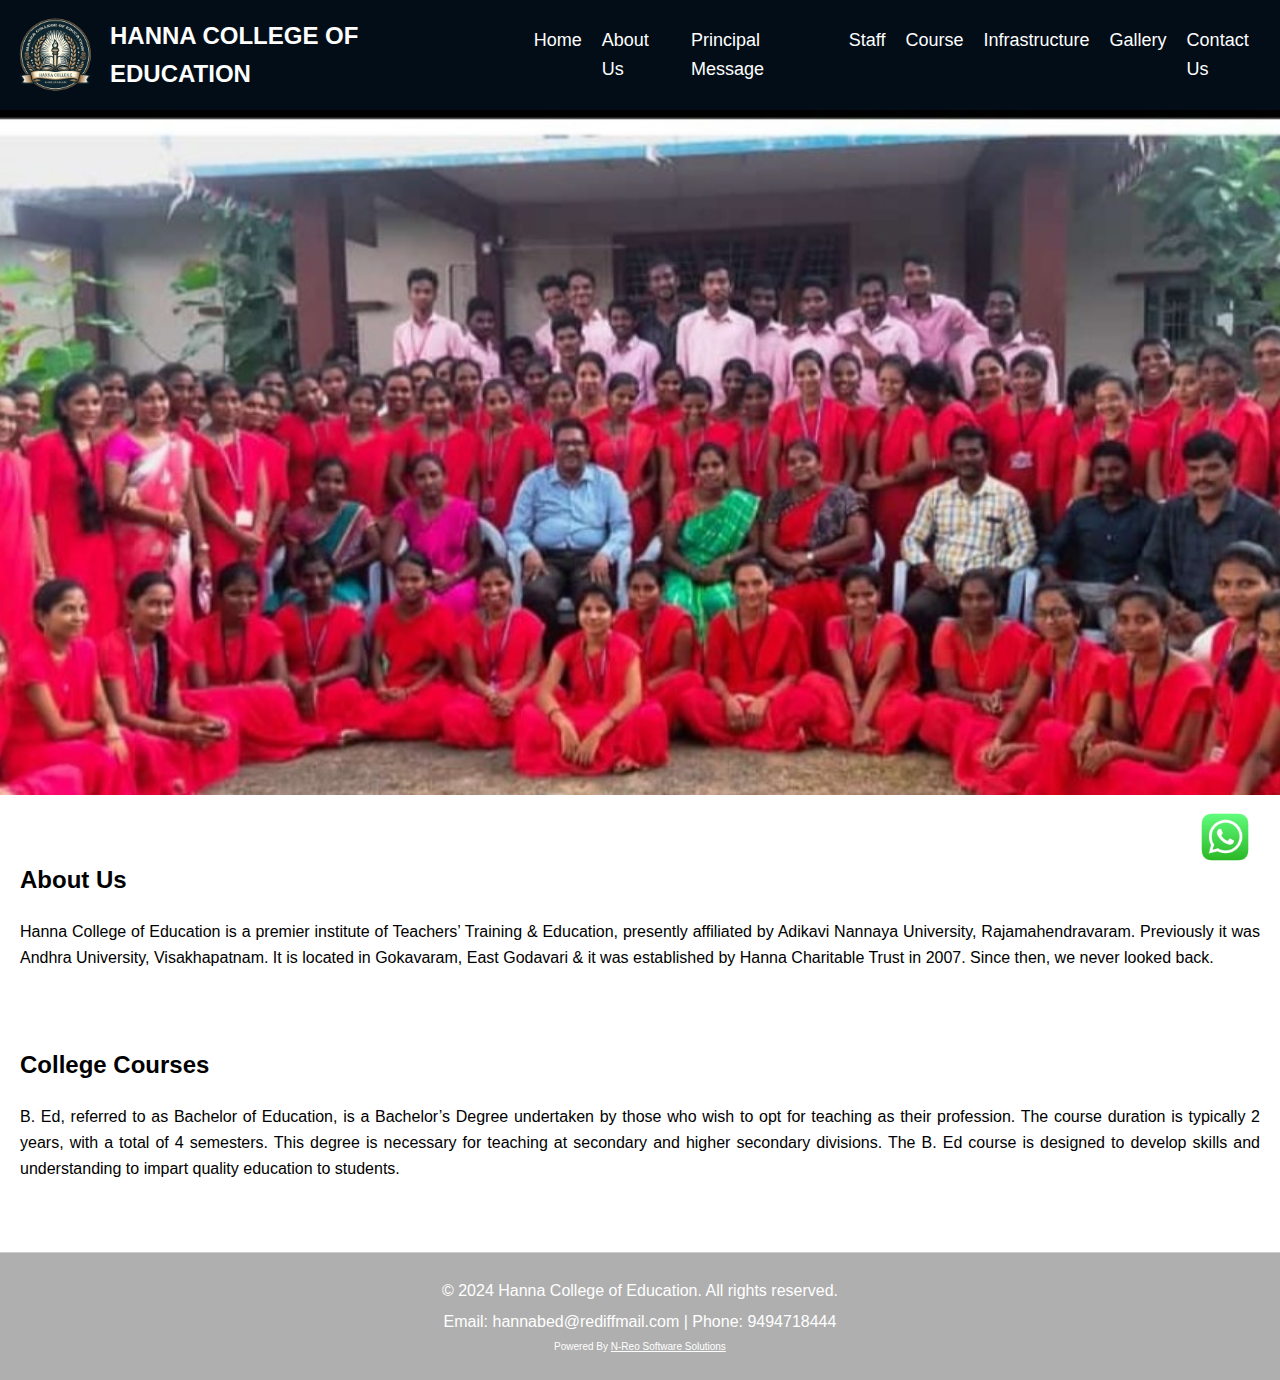
==== index.html @ 87bbb8c1 "hanna college of bed" ====
<!DOCTYPE html>
<html lang="en">
<head>
    <meta charset="UTF-8">
    <meta name="viewport" content="width=device-width, initial-scale=1.0">
    <title>Hanna College of Education</title>
    <link rel="stylesheet" href="styles.css">
</head>
<body>
    <header>
        <div class="container">
            <div class="logo" style="display: flex; align-items: center;">
                <img src="images/logo.png" alt="Suvarn kumar" style="height: 90px; margin-right: 10px;">
                <h3 style="margin: 0; font-size: 24px;">HANNA COLLEGE OF EDUCATION</h3>
            </div>
            
            <nav>
                <ul class="nav-links">
                    <li><a href="#">Home</a></li>
                    <li><a href="about.html">About Us</a></li>
                    <li><a href="principalMessage.html">Principal Message</a></li>
                    <li><a href="#">Staff</a></li>
                    <li><a href="#">Course</a></li>
                    <li><a href="Infrastructure.html">Infrastructure</a></li>
                    <li><a href="gallery.html">Gallery</a></li>
                    <li><a href="contactUs.html">Contact Us</a></li>
                </ul>
                <div class="mobile-menu">
                    <span class="menu-icon"></span>
                    <span class="menu-icon"></span>
                    <span class="menu-icon"></span>
                </div>
            </nav>
        </div>
    </header>
    
    <main>
        <div class="header-image">
            <div class="carousel">
                <div class="slides">
                    <img src="images/18g.jpeg" alt="1">
                    <img src="images/26g.jpeg" alt="3">
                    <img src="images/27g.jpeg" alt="4">
                    <img src="images/161g.jpeg" alt="5">
                </div>
            </div>
        </div>
        

        <br>
        <!-- <div style="display: flex; justify-content: center; align-items: center;">
            <img src="solomon.png" alt="solomon" style="width: 2.8in; height: 3in;">
            <!-- <img src="Suvarn kumar.jpg" alt="Suvarn kumar" style="width: 2.8in; height: 3in;">
        </div>

        <br>

        <div style="display: flex; justify-content: center; align-items: center;">
            <img src="Suvarn kumar.jpg" alt="Suvarn kumar" style="width: 2.8in; height: 3in;">
        </div> -->
    
        <!-- <h2 style="text-align: center;">HANNA COLLEGE OF EDUCATION</h2> -->
        <section id="about">
            <h2>About Us</h2>
            <p>Hanna College of Education is a premier institute of Teachers’ Training & Education, presently affiliated by Adikavi Nannaya University, Rajamahendravaram. Previously it was Andhra University, Visakhapatnam. It is located in Gokavaram, East Godavari & it was established by Hanna Charitable Trust in 2007. Since then, we never looked back.</p>
        </section>

        <section id="courses">
            <h2>College Courses</h2>
            <p>B. Ed, referred to as Bachelor of Education, is a Bachelor’s Degree undertaken by those who wish to opt for teaching as their profession. The course duration is typically 2 years, with a total of 4 semesters. This degree is necessary for teaching at secondary and higher secondary divisions. The B. Ed course is designed to develop skills and understanding to impart quality education to students.</p>
        </section>

        <!-- <section id="principal-message">
            <h2>Principal's Message</h2>
            <p>It gives me immense pleasure to welcome you to Hanna College. This college has completed sixteen years of its fruitful existence and is growing qualitatively. The prospective teachers who have passed out of the college are rendering admirable services not only in the educational sector of the state but also at the national level. I am fully optimistic that the present and future teacher trainees will keep this torch of excellence burning bright till time immemorial in the spheres of life wherever they serve.
                Our academic record has been outstanding since the inception of the institution. Moreover, the college has a commendable record of very high pass percentage every year, with a maximum number of first-class and distinctions in both theory and practice of teaching in the annual university examination results.
                I hope that the students of the present batch would also draw inspiration and benefit from the rich educational environment and attain excellence in the area of teacher education, thus contributing to national development.
            </p>
        </section> -->
    </main>
    
    <footer>
        <div>
            <p>&copy; 2024 Hanna College of Education. All rights reserved.</p>
        <p>Email: hannabed@rediffmail.com | Phone: 9494718444</p>

        <p style="font-size: 10px;">Powered By <a href="https://n-reo.com/" target="_blank" rel="noopener noreferrer" style="color: white; font-size: 10px;">N-Reo Software Solutions</a></p>
    </div>

    </footer>
    <div class="whatsapp-icon">
        <a href="https://wa.me/9494718444" target="_blank">
            <img src="images/whatsapp-icon.png" alt="WhatsApp">
        </a>
    </div>
    <script src="script.js"></script>
</body>
</html>
---- styles.css ----
html, body {
    height: 100%;
    margin: 0;
    padding: 0;
}

body {
    display: flex;
    flex-direction: column;
    font-family: Arial, sans-serif;
    line-height: 1.6;
}

main {
    flex: 1;
}

header {
    background-color: #020d18;
    color: #fff;
    padding: 10px 10px;
    position: sticky;
    top: 0;
    z-index: 1000;
}


.container {
    width: 100%;
    margin: auto;
    display: flex;
    justify-content: space-between;
    align-items: center;
}

.logo h2 {
    margin: 0;
}

nav {
    display: flex;
    align-items: center;
    position: relative;
}

.nav-links {
    list-style: none;
    display: flex;
    gap: 20px;
}

.nav-links li a {
    color: #fff;
    text-decoration: none;
    font-size: 18px;
}

.mobile-menu {
    display: none;
    flex-direction: column;
    gap: 5px;
    cursor: pointer;
}

.mobile-menu span {
    width: 25px;
    height: 3px;
    background-color: #fff;
    transition: all 0.3s ease;
}

.mobile-menu.open span:nth-child(1) {
    transform: rotate(45deg);
    top: 6px;
    position: relative;
}

.mobile-menu.open span:nth-child(2) {
    opacity: 0;
}

.mobile-menu.open span:nth-child(3) {
    transform: rotate(-45deg);
    top: -6px;
    position: relative;
}

.header-image {
    width: 100%;
    height: 60%;
    position: relative;
    overflow: hidden;
}

.carousel {
    position: relative;
    width: 100%;
    height: 100%;
    overflow: hidden;
}

.slides {
    display: flex;
    width: 100%;
    height: 100%;
    transition: transform 0.5s ease-in-out;
}

.slides img {
    width: 100%;
    height: 100%;
    object-fit: cover;
    flex-shrink: 0;
}

main section {
    padding: 20px;
}

section p {
    text-align: justify;
}

footer {
    background-color: #afafaf;
    color: #fff;
    text-align: center;
    padding: 20px 30px;
    border-top: 1px solid #ccc;
}

footer p {
    margin: 5px 0;
}

.whatsapp-icon {
    position: fixed;
    bottom: 20px;
    right: 20px;
    z-index: 1000;
}

.whatsapp-icon img {
    width: 70px;
    height: auto;
    background: none;
    border-radius: 50%;
}




@media (max-width: 768px) {
    nav {
        position: relative;
    }

    .nav-links {
        display: none;
        flex-direction: column;
        align-items: center; /* Center menu items horizontally */
        justify-content: center; /* Center menu items vertically */
        background-color: #020d18;;
        position: fixed; /* Use fixed positioning for full screen */
        bottom: 0; /* Start from the bottom of the viewport */
        left: 0; /* Start from the left of the viewport */
        width: 100vw; /* Full viewport width */
        height: auto; /* Adjust height based on content */
        padding: 0px;
        box-sizing: border-box; /* Include padding in width and height */
        z-index: 1000;
        text-align: center;
        transition: transform 0.3s ease; /* Smooth transition for the menu */
        transform: translateY(100%); /* Start hidden off the screen */
        list-style: none;
    display: flex;
    gap: 60px;
    margin: 0; /* Add this line to remove the default margin */
    padding: 0;
    }

    .nav-links.show {
        display: flex;
        transform: translateY(0); /* Slide up to visible */
    }

    .mobile-menu {
        display: flex;
        flex-direction: column;
        cursor: pointer;
        /*z-index: 1100; Ensure the mobile menu button is above other elements */
    }
}
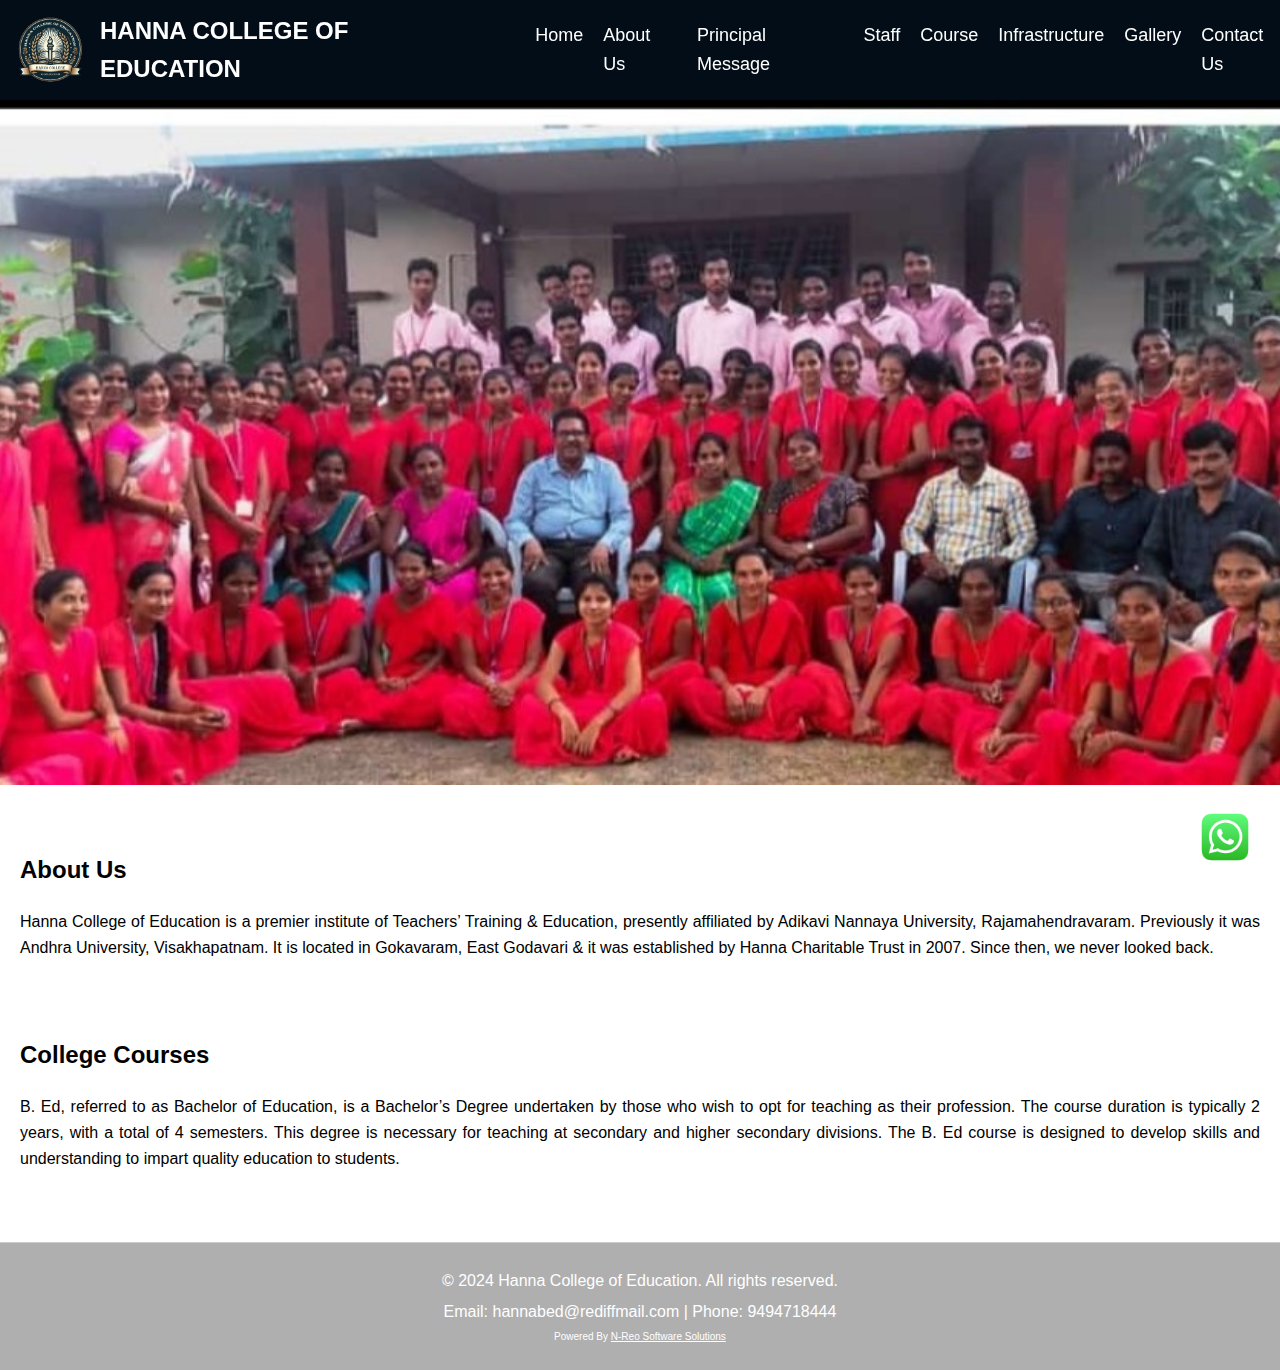
==== commit c8364528: "hanna college of bed" ====
--- a/index.html
+++ b/index.html
@@ -10,8 +10,8 @@
     <header>
         <div class="container">
             <div class="logo" style="display: flex; align-items: center;">
-                <img src="images/logo.png" alt="Suvarn kumar" style="height: 90px; margin-right: 10px;">
-                <h3 style="margin: 0; font-size: 24px;">HANNA COLLEGE OF EDUCATION</h3>
+                <img src="images/logo.png" alt="Suvarn kumar" style="height: 80px; margin-right: 10px;">
+                <h4 style="margin: 0; font-size: 24px;">HANNA COLLEGE OF EDUCATION</h4>
             </div>
             
             <nav>
--- a/styles.css
+++ b/styles.css
@@ -1,3 +1,4 @@
+/* Reset margin and padding for the entire document */
 html, body {
     height: 100%;
     margin: 0;
@@ -12,19 +13,21 @@
 }
 
 main {
-    flex: 1;
+    flex: 1; /* Ensures the main content takes up available space */
 }
 
 header {
     background-color: #020d18;
     color: #fff;
     padding: 10px 10px;
-    position: sticky;
-    top: 0;
-    z-index: 1000;
+    position: sticky; /* Keeps the header sticky */
+    top: 0; /* Positions at the top */
+    width: 100%; /* Ensures the header takes full width */
+    z-index: 1000; /* Keeps the header above other elements */
+    box-shadow: 0 2px 4px rgba(0, 0, 0, 0.1); /* Adds a slight shadow for a subtle effect */
 }
 
-
+/* Flexbox container for header content */
 .container {
     width: 100%;
     margin: auto;
@@ -47,6 +50,7 @@
     list-style: none;
     display: flex;
     gap: 20px;
+    margin: 0;
 }
 
 .nav-links li a {
@@ -62,6 +66,7 @@
     cursor: pointer;
 }
 
+/* Styles for mobile menu icon */
 .mobile-menu span {
     width: 25px;
     height: 3px;
@@ -69,6 +74,7 @@
     transition: all 0.3s ease;
 }
 
+/* Sticky effect for mobile menu */
 .mobile-menu.open span:nth-child(1) {
     transform: rotate(45deg);
     top: 6px;
@@ -85,6 +91,7 @@
     position: relative;
 }
 
+/* Styling for the header image */
 .header-image {
     width: 100%;
     height: 60%;
@@ -121,6 +128,7 @@
     text-align: justify;
 }
 
+/* Styling for footer */
 footer {
     background-color: #afafaf;
     color: #fff;
@@ -133,6 +141,7 @@
     margin: 5px 0;
 }
 
+/* Styling for WhatsApp icon */
 .whatsapp-icon {
     position: fixed;
     bottom: 20px;
@@ -147,49 +156,36 @@
     border-radius: 50%;
 }
 
-
-
-
+/* Media queries for mobile responsiveness */
 @media (max-width: 768px) {
-    nav {
-        position: relative;
-    }
-
     .nav-links {
         display: none;
         flex-direction: column;
-        align-items: center; /* Center menu items horizontally */
-        justify-content: center; /* Center menu items vertically */
-        background-color: #020d18;;
-        position: fixed; /* Use fixed positioning for full screen */
-        bottom: 0; /* Start from the bottom of the viewport */
-        left: 0; /* Start from the left of the viewport */
-        width: 100vw; /* Full viewport width */
-        height: auto; /* Adjust height based on content */
-        padding: 0px;
-        box-sizing: border-box; /* Include padding in width and height */
+        align-items: center;
+        justify-content: center;
+        background-color: #020d18;
+        position: fixed;
+        bottom: 0;
+        left: 0;
+        width: 100vw;
+        height: auto;
+        padding: 0;
+        box-sizing: border-box;
         z-index: 1000;
         text-align: center;
-        transition: transform 0.3s ease; /* Smooth transition for the menu */
-        transform: translateY(100%); /* Start hidden off the screen */
+        transition: transform 0.3s ease;
+        transform: translateY(100%);
         list-style: none;
-    display: flex;
-    gap: 60px;
-    margin: 0; /* Add this line to remove the default margin */
-    padding: 0;
     }
 
     .nav-links.show {
         display: flex;
-        transform: translateY(0); /* Slide up to visible */
+        transform: translateY(0);
     }
 
     .mobile-menu {
         display: flex;
         flex-direction: column;
         cursor: pointer;
-        /*z-index: 1100; Ensure the mobile menu button is above other elements */
     }
 }
-
-
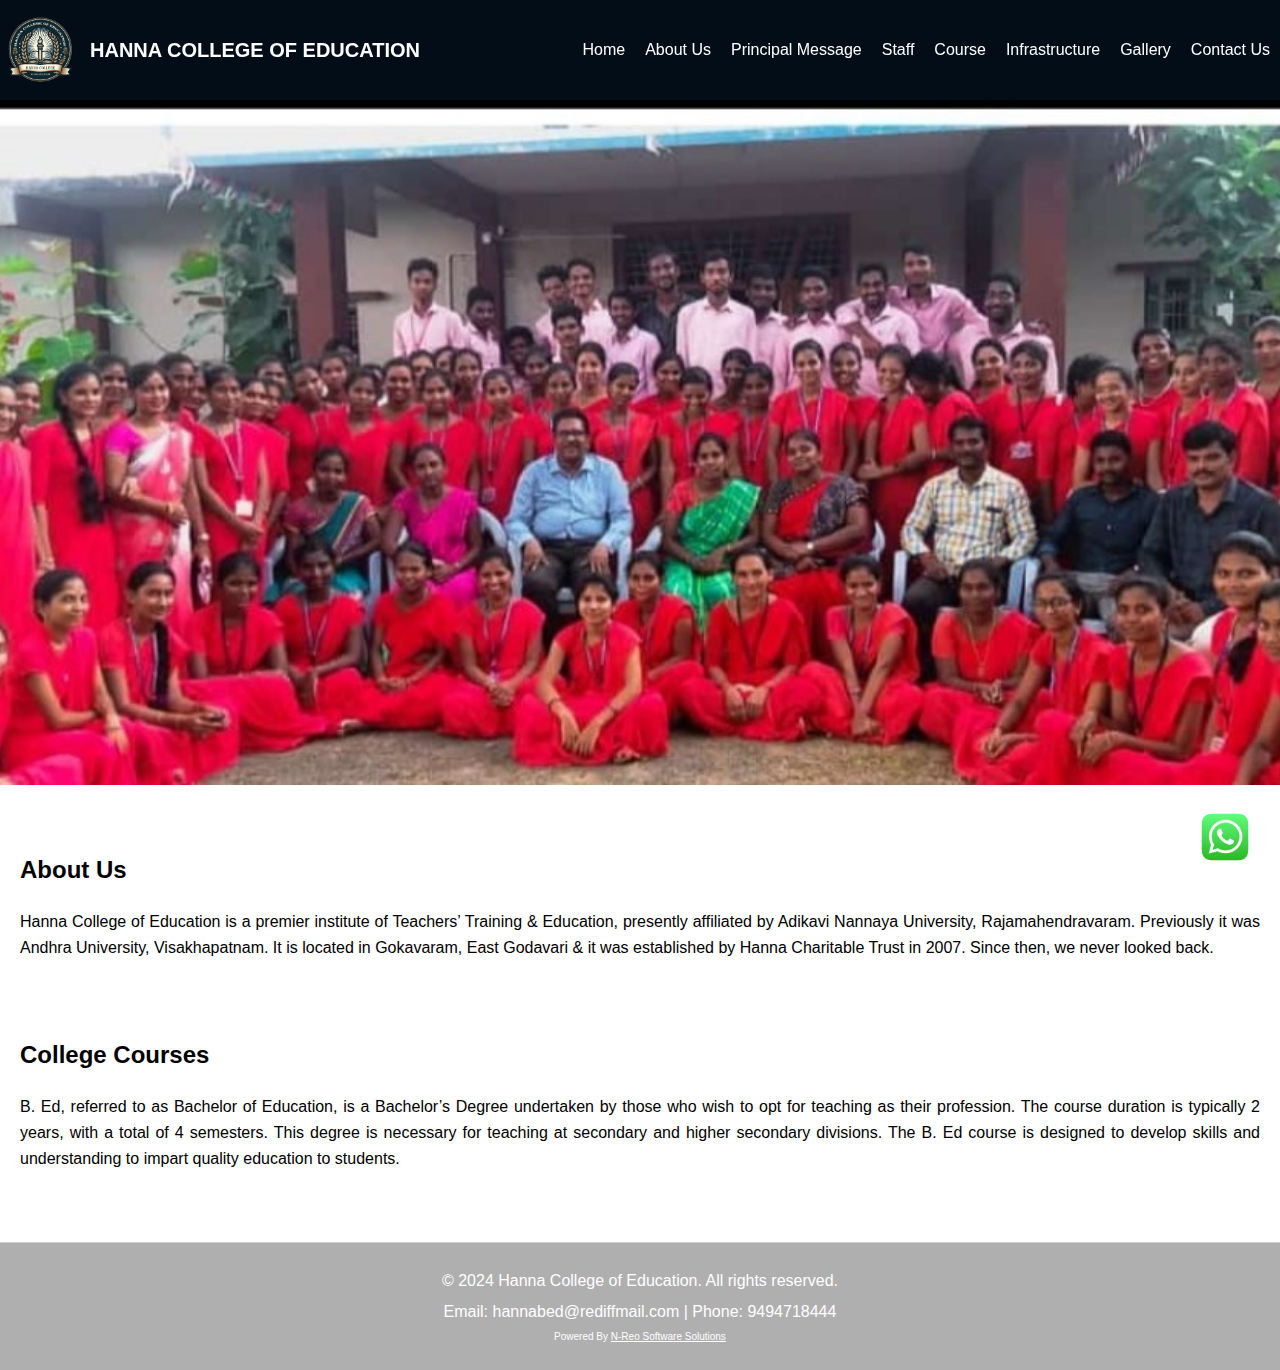
==== commit 4d2977b5: "hanna college of bed" ====
--- a/index.html
+++ b/index.html
@@ -9,9 +9,9 @@
 <body>
     <header>
         <div class="container">
-            <div class="logo" style="display: flex; align-items: center;">
-                <img src="images/logo.png" alt="Suvarn kumar" style="height: 80px; margin-right: 10px;">
-                <h4 style="margin: 0; font-size: 24px;">HANNA COLLEGE OF EDUCATION</h4>
+            <div class="logo">
+                <img src="images/logo.png" alt="Hanna College of Education Logo" style="height: 80px; margin-right: 10px;">
+                <h4>HANNA COLLEGE OF EDUCATION</h4>
             </div>
             
             <nav>
@@ -32,7 +32,7 @@
                 </div>
             </nav>
         </div>
-    </header>
+    </header>    
     
     <main>
         <div class="header-image">
--- a/styles.css
+++ b/styles.css
@@ -19,44 +19,58 @@
 header {
     background-color: #020d18;
     color: #fff;
-    padding: 10px 10px;
     position: sticky; /* Keeps the header sticky */
     top: 0; /* Positions at the top */
     width: 100%; /* Ensures the header takes full width */
     z-index: 1000; /* Keeps the header above other elements */
     box-shadow: 0 2px 4px rgba(0, 0, 0, 0.1); /* Adds a slight shadow for a subtle effect */
+    padding: 10px 0; /* Adds vertical padding for alignment */
 }
 
 /* Flexbox container for header content */
 .container {
     width: 100%;
+    max-width: 1500px;
     margin: auto;
     display: flex;
     justify-content: space-between;
     align-items: center;
-}
-
-.logo h2 {
+    flex-wrap: nowrap; /* Prevent wrapping on smaller screens */
+}
+
+.logo {
+    display: flex;
+    align-items: center;
+}
+
+.logo img {
+    height: 60px; /* Adjust logo size */
+    margin-right: 10px;
+}
+
+.logo h4 {
     margin: 0;
-}
-
+    font-size: 20px; /* Adjust font size for college name */
+    color: #fff;
+}
+
+/* Updated Navigation styles */
 nav {
     display: flex;
-    align-items: center;
-    position: relative;
 }
 
 .nav-links {
     list-style: none;
     display: flex;
-    gap: 20px;
     margin: 0;
+    padding: 0;
 }
 
 .nav-links li a {
     color: #fff;
     text-decoration: none;
-    font-size: 18px;
+    font-size: 16px; /* Adjust font size for navigation links */
+    padding: 5px 10px; /* Adds padding for clickable area */
 }
 
 .mobile-menu {
@@ -157,7 +171,9 @@
 }
 
 /* Media queries for mobile responsiveness */
+/* Mobile responsiveness for navigation and other elements */
 @media (max-width: 768px) {
+    /* Hide the nav links by default */
     .nav-links {
         display: none;
         flex-direction: column;
@@ -178,14 +194,68 @@
         list-style: none;
     }
 
+    /* Show the nav links when active */
     .nav-links.show {
         display: flex;
         transform: translateY(0);
     }
 
+    /* Display mobile menu icon */
     .mobile-menu {
         display: flex;
         flex-direction: column;
         cursor: pointer;
     }
-}
+
+    .mobile-menu span {
+        width: 25px;
+        height: 3px;
+        background-color: #fff;
+        transition: all 0.3s ease;
+    }
+
+    /* Transform mobile menu icon to a cross */
+    .mobile-menu.open span:nth-child(1) {
+        transform: rotate(45deg);
+        top: 6px;
+        position: relative;
+    }
+
+    .mobile-menu.open span:nth-child(2) {
+        opacity: 0;
+    }
+
+    .mobile-menu.open span:nth-child(3) {
+        transform: rotate(-45deg);
+        top: -6px;
+        position: relative;
+    }
+}
+
+@media (max-width: 480px) {
+    .dropdown-content {
+        min-width: 90px;
+    }
+
+    .dropdown-content a {
+        padding: 6px 5px;
+        font-size: 12px;
+    }
+
+    .dropdown-submenu .submenu-content {
+        min-width: 90px;
+        left: 0;
+        top: 100%;
+    }
+
+    .dropdown-submenu:hover .submenu-content {
+        left: 100%;
+        top: 0;
+    }
+
+    .nav-links .dropdown-submenu ul,
+    .nav-links .dropdown-submenu li {
+        list-style: none;
+    }
+}
+
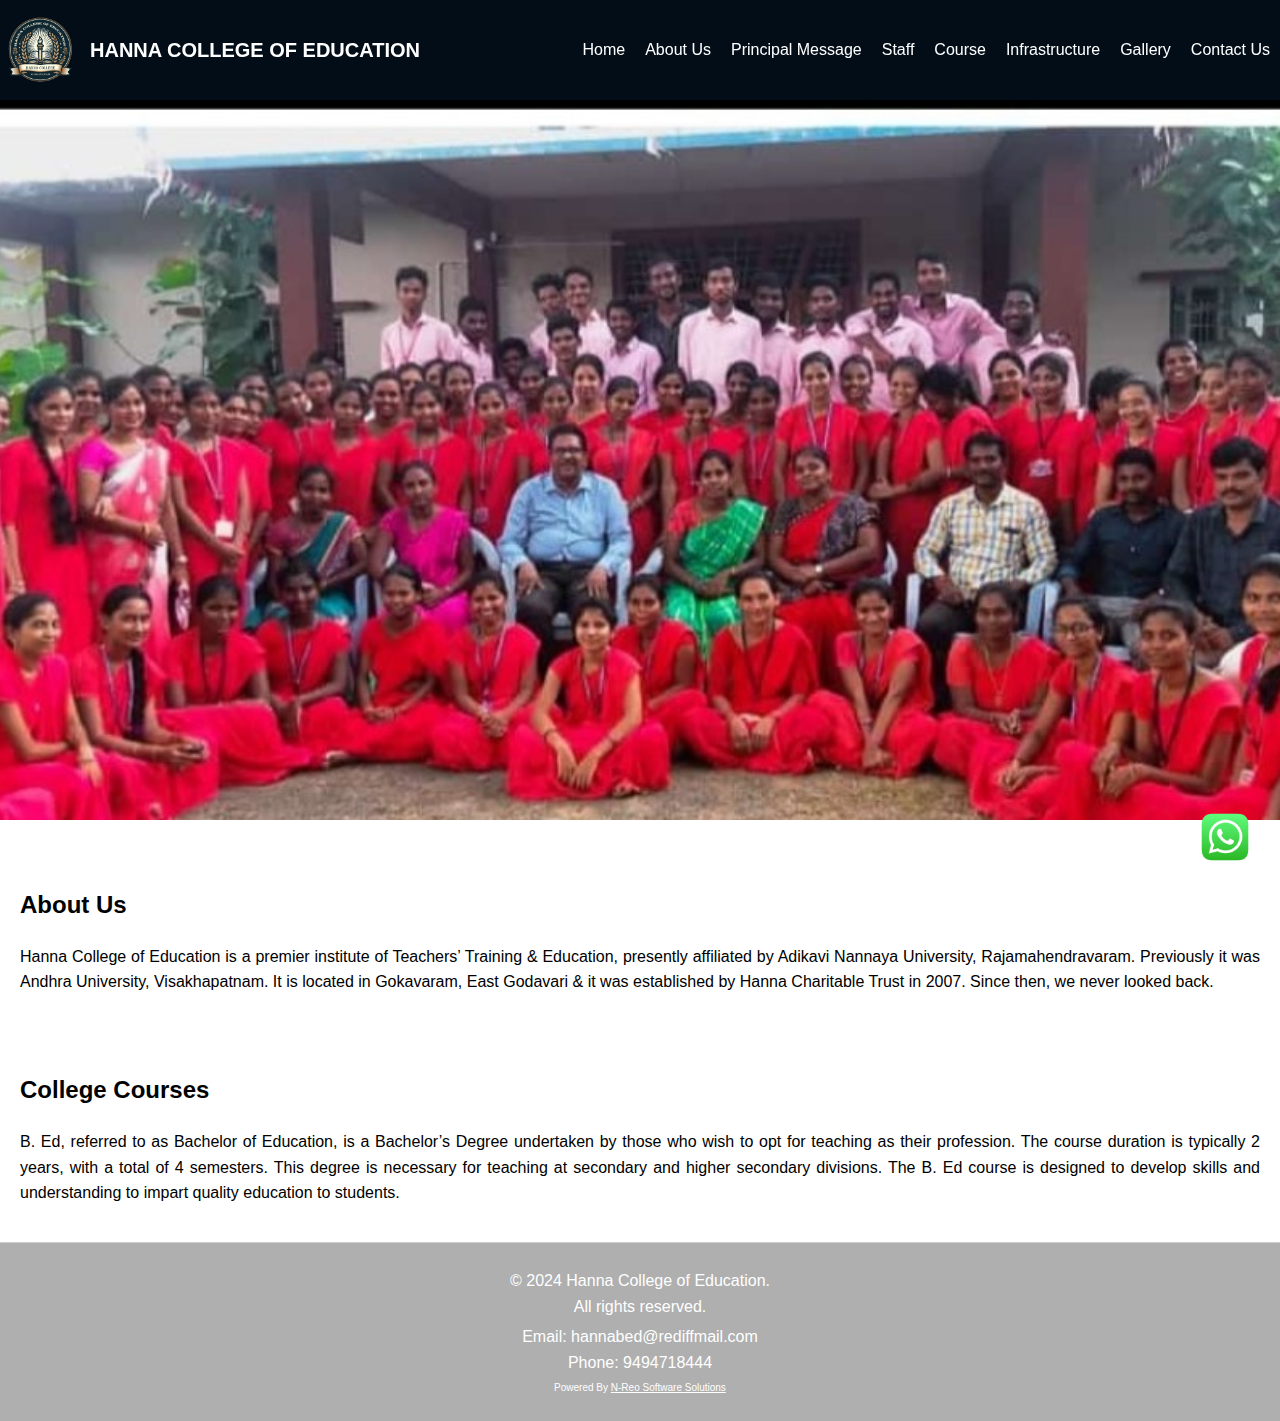
==== commit ade7afe4: "hanna college of bed" ====
--- a/index.html
+++ b/index.html
@@ -81,8 +81,8 @@
     
     <footer>
         <div>
-            <p>&copy; 2024 Hanna College of Education. All rights reserved.</p>
-        <p>Email: hannabed@rediffmail.com | Phone: 9494718444</p>
+            <p>&copy; 2024 Hanna College of Education. <br> All rights reserved.</p>
+        <p>Email: hannabed@rediffmail.com  <br> Phone: 9494718444</p>
 
         <p style="font-size: 10px;">Powered By <a href="https://n-reo.com/" target="_blank" rel="noopener noreferrer" style="color: white; font-size: 10px;">N-Reo Software Solutions</a></p>
     </div>
--- a/styles.css
+++ b/styles.css
@@ -16,6 +16,7 @@
     flex: 1; /* Ensures the main content takes up available space */
 }
 
+/* Header Styles */
 header {
     background-color: #020d18;
     color: #fff;
@@ -35,7 +36,6 @@
     display: flex;
     justify-content: space-between;
     align-items: center;
-    flex-wrap: nowrap; /* Prevent wrapping on smaller screens */
 }
 
 .logo {
@@ -57,13 +57,20 @@
 /* Updated Navigation styles */
 nav {
     display: flex;
-}
-
+    align-items: center;
+    position: relative; /* Ensure positioning is relative for dropdown */
+}
+
+/* Style for navigation links */
 .nav-links {
     list-style: none;
     display: flex;
     margin: 0;
     padding: 0;
+}
+
+.nav-links li {
+    position: relative; /* Ensure dropdown positioning is relative to the list item */
 }
 
 .nav-links li a {
@@ -73,26 +80,48 @@
     padding: 5px 10px; /* Adds padding for clickable area */
 }
 
+/* Dropdown Menu Styles */
+.dropdown-content {
+    min-width: 160px; /* Adjust width as needed */
+    position: absolute; /* Position dropdown absolutely */
+    top: 100%; /* Position dropdown directly below the parent */
+    left: 0; /* Align to the left of the parent */
+    background-color: #020d18; /* Background color of dropdown */
+    z-index: 2000; /* Ensure dropdown is above other elements */
+    box-shadow: 0 2px 4px rgba(0, 0, 0, 0.1); /* Adds a slight shadow for better visibility */
+    display: none; /* Hide dropdown by default */
+}
+
+.nav-links li:hover .dropdown-content {
+    display: block; /* Show dropdown on hover */
+}
+
+.dropdown-content a {
+    padding: 10px 15px;
+    font-size: 14px;
+    color: #fff; /* Text color */
+    text-decoration: none; /* Remove underline */
+    display: block; /* Block display for easy clicking */
+}
+
+/* Mobile menu styles */
 .mobile-menu {
     display: none;
     flex-direction: column;
-    gap: 5px;
     cursor: pointer;
 }
 
-/* Styles for mobile menu icon */
 .mobile-menu span {
     width: 25px;
     height: 3px;
     background-color: #fff;
     transition: all 0.3s ease;
-}
-
-/* Sticky effect for mobile menu */
+    margin: 5px 0; /* Add margin to ensure even spacing */
+}
+
+/* Transform mobile menu icon to a cross */
 .mobile-menu.open span:nth-child(1) {
     transform: rotate(45deg);
-    top: 6px;
-    position: relative;
 }
 
 .mobile-menu.open span:nth-child(2) {
@@ -101,14 +130,12 @@
 
 .mobile-menu.open span:nth-child(3) {
     transform: rotate(-45deg);
-    top: -6px;
-    position: relative;
 }
 
 /* Styling for the header image */
 .header-image {
     width: 100%;
-    height: 60%;
+    height: auto; /* Adjust height to be flexible */
     position: relative;
     overflow: hidden;
 }
@@ -116,22 +143,22 @@
 .carousel {
     position: relative;
     width: 100%;
-    height: 100%;
+    height: auto; /* Flexible height to maintain aspect ratio */
     overflow: hidden;
 }
 
 .slides {
     display: flex;
     width: 100%;
-    height: 100%;
+    height: auto; /* Adjust height automatically */
     transition: transform 0.5s ease-in-out;
 }
 
 .slides img {
     width: 100%;
-    height: 100%;
-    object-fit: cover;
-    flex-shrink: 0;
+    height: auto; /* Maintain aspect ratio */
+    object-fit: cover; /* Ensures the image covers the area */
+    flex-shrink: 0; /* Prevents the images from shrinking */
 }
 
 main section {
@@ -171,7 +198,6 @@
 }
 
 /* Media queries for mobile responsiveness */
-/* Mobile responsiveness for navigation and other elements */
 @media (max-width: 768px) {
     /* Hide the nav links by default */
     .nav-links {
@@ -181,17 +207,16 @@
         justify-content: center;
         background-color: #020d18;
         position: fixed;
-        bottom: 0;
+        top: 0; /* Position dropdown below the header */
         left: 0;
-        width: 100vw;
-        height: auto;
+        width: 100%;
+        height: 100%; /* Full height */
         padding: 0;
         box-sizing: border-box;
         z-index: 1000;
         text-align: center;
         transition: transform 0.3s ease;
-        transform: translateY(100%);
-        list-style: none;
+        transform: translateY(-100%);
     }
 
     /* Show the nav links when active */
@@ -212,6 +237,7 @@
         height: 3px;
         background-color: #fff;
         transition: all 0.3s ease;
+        margin: 5px 0; /* Ensure proper spacing */
     }
 
     /* Transform mobile menu icon to a cross */
@@ -235,22 +261,43 @@
 @media (max-width: 480px) {
     .dropdown-content {
         min-width: 90px;
+        position: absolute; /* Position dropdown absolutely */
+        top: 100%; /* Position dropdown below the parent */
+        left: 0; /* Align to the left of the parent */
+        background-color: #020d18; /* Background color of dropdown */
+        z-index: 2000; /* Ensure dropdown is above other elements */
+        box-shadow: 0 2px 4px rgba(0, 0, 0, 0.1); /* Adds a slight shadow for better visibility */
+        display: none; /* Hide dropdown by default */
+    }
+
+    .dropdown-content.show {
+        display: block; /* Show dropdown when active */
     }
 
     .dropdown-content a {
         padding: 6px 5px;
         font-size: 12px;
+        color: #fff; /* Text color */
+        text-decoration: none; /* Remove underline */
+        display: block; /* Block display for easy clicking */
+    }
+
+    .dropdown-submenu {
+        position: relative; /* Ensure submenu is positioned relative to the parent */
     }
 
     .dropdown-submenu .submenu-content {
         min-width: 90px;
-        left: 0;
-        top: 100%;
+        left: 100%; /* Position submenu to the right of the parent */
+        top: 0; /* Align to the top of the parent */
+        background-color: #020d18; /* Background color of submenu */
+        z-index: 2000; /* Ensure submenu is above other elements */
+        box-shadow: 0 2px 4px rgba(0, 0, 0, 0.1); /* Adds a slight shadow for better visibility */
+        display: none; /* Hide submenu by default */
     }
 
     .dropdown-submenu:hover .submenu-content {
-        left: 100%;
-        top: 0;
+        display: block; /* Show submenu on hover */
     }
 
     .nav-links .dropdown-submenu ul,
@@ -258,4 +305,3 @@
         list-style: none;
     }
 }
-
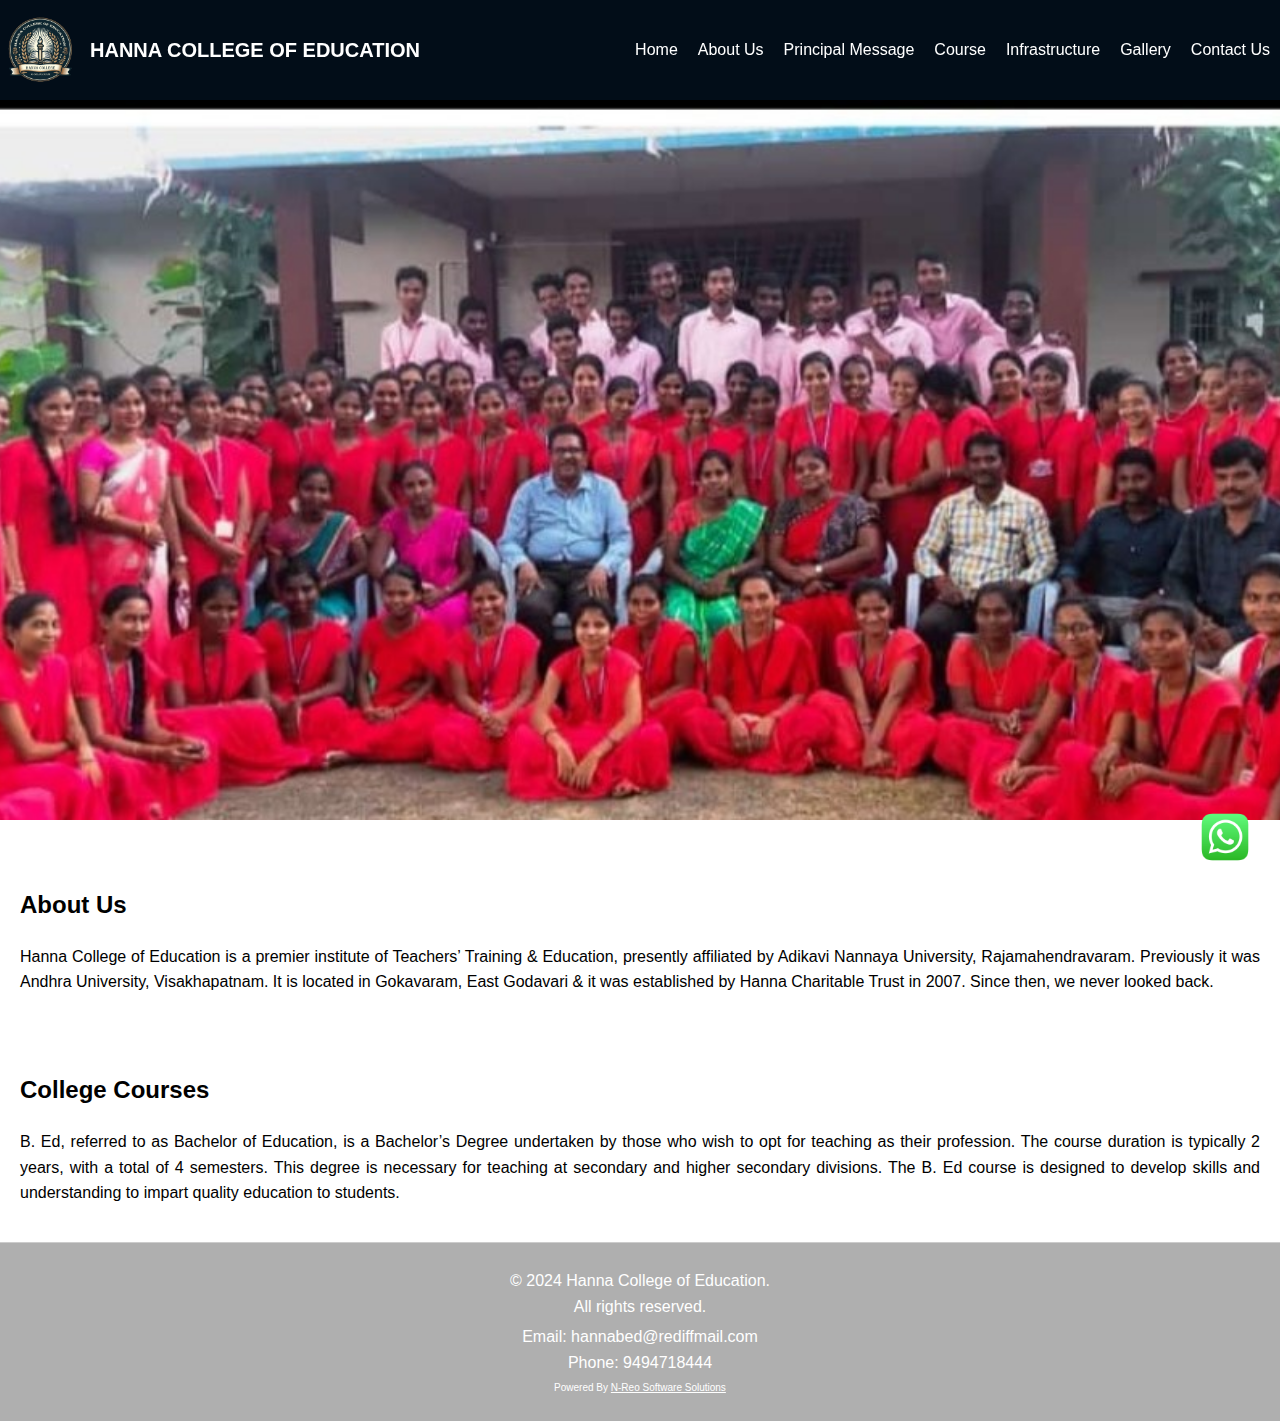
==== commit 3f56d12c: "hanna college of bed" ====
--- a/index.html
+++ b/index.html
@@ -5,6 +5,10 @@
     <meta name="viewport" content="width=device-width, initial-scale=1.0">
     <title>Hanna College of Education</title>
     <link rel="stylesheet" href="styles.css">
+    <link rel="stylesheet" href="dropdown.css">
+    <link rel="stylesheet" href="dropdown.css">
+
+
 </head>
 <body>
     <header>
@@ -14,25 +18,24 @@
                 <h4>HANNA COLLEGE OF EDUCATION</h4>
             </div>
             
-            <nav>
+            <nav class="headbar">
                 <ul class="nav-links">
                     <li><a href="#">Home</a></li>
                     <li><a href="about.html">About Us</a></li>
                     <li><a href="principalMessage.html">Principal Message</a></li>
-                    <li><a href="#">Staff</a></li>
                     <li><a href="#">Course</a></li>
                     <li><a href="Infrastructure.html">Infrastructure</a></li>
                     <li><a href="gallery.html">Gallery</a></li>
                     <li><a href="contactUs.html">Contact Us</a></li>
                 </ul>
-                <div class="mobile-menu">
-                    <span class="menu-icon"></span>
-                    <span class="menu-icon"></span>
-                    <span class="menu-icon"></span>
+                <div class="mobile-menu" onclick="toggleMenu()">
+                    <span></span>
+                    <span></span>
+                    <span></span>
                 </div>
             </nav>
         </div>
-    </header>    
+    </header>
     
     <main>
         <div class="header-image">
@@ -45,21 +48,9 @@
                 </div>
             </div>
         </div>
-        
 
         <br>
-        <!-- <div style="display: flex; justify-content: center; align-items: center;">
-            <img src="solomon.png" alt="solomon" style="width: 2.8in; height: 3in;">
-            <!-- <img src="Suvarn kumar.jpg" alt="Suvarn kumar" style="width: 2.8in; height: 3in;">
-        </div>
-
-        <br>
-
-        <div style="display: flex; justify-content: center; align-items: center;">
-            <img src="Suvarn kumar.jpg" alt="Suvarn kumar" style="width: 2.8in; height: 3in;">
-        </div> -->
-    
-        <!-- <h2 style="text-align: center;">HANNA COLLEGE OF EDUCATION</h2> -->
+     
         <section id="about">
             <h2>About Us</h2>
             <p>Hanna College of Education is a premier institute of Teachers’ Training & Education, presently affiliated by Adikavi Nannaya University, Rajamahendravaram. Previously it was Andhra University, Visakhapatnam. It is located in Gokavaram, East Godavari & it was established by Hanna Charitable Trust in 2007. Since then, we never looked back.</p>
@@ -69,30 +60,23 @@
             <h2>College Courses</h2>
             <p>B. Ed, referred to as Bachelor of Education, is a Bachelor’s Degree undertaken by those who wish to opt for teaching as their profession. The course duration is typically 2 years, with a total of 4 semesters. This degree is necessary for teaching at secondary and higher secondary divisions. The B. Ed course is designed to develop skills and understanding to impart quality education to students.</p>
         </section>
-
-        <!-- <section id="principal-message">
-            <h2>Principal's Message</h2>
-            <p>It gives me immense pleasure to welcome you to Hanna College. This college has completed sixteen years of its fruitful existence and is growing qualitatively. The prospective teachers who have passed out of the college are rendering admirable services not only in the educational sector of the state but also at the national level. I am fully optimistic that the present and future teacher trainees will keep this torch of excellence burning bright till time immemorial in the spheres of life wherever they serve.
-                Our academic record has been outstanding since the inception of the institution. Moreover, the college has a commendable record of very high pass percentage every year, with a maximum number of first-class and distinctions in both theory and practice of teaching in the annual university examination results.
-                I hope that the students of the present batch would also draw inspiration and benefit from the rich educational environment and attain excellence in the area of teacher education, thus contributing to national development.
-            </p>
-        </section> -->
     </main>
     
     <footer>
         <div>
             <p>&copy; 2024 Hanna College of Education. <br> All rights reserved.</p>
-        <p>Email: hannabed@rediffmail.com  <br> Phone: 9494718444</p>
-
-        <p style="font-size: 10px;">Powered By <a href="https://n-reo.com/" target="_blank" rel="noopener noreferrer" style="color: white; font-size: 10px;">N-Reo Software Solutions</a></p>
-    </div>
-
+            <p>Email: hannabed@rediffmail.com  <br> Phone: 9494718444</p>
+            <p style="font-size: 10px;">Powered By <a href="https://n-reo.com/" target="_blank" rel="noopener noreferrer" style="color: white; font-size: 10px;">N-Reo Software Solutions</a></p>
+        </div>
     </footer>
     <div class="whatsapp-icon">
         <a href="https://wa.me/9494718444" target="_blank">
             <img src="images/whatsapp-icon.png" alt="WhatsApp">
         </a>
     </div>
-    <script src="script.js"></script>
+    <script src="script.js" >
+
+    </script>
 </body>
 </html>
+
--- a/styles.css
+++ b/styles.css
@@ -14,18 +14,26 @@
 
 main {
     flex: 1; /* Ensures the main content takes up available space */
+    
 }
 
+/* Header Styles */
 /* Header Styles */
 header {
     background-color: #020d18;
     color: #fff;
-    position: sticky; /* Keeps the header sticky */
+    position: fixed; /* Keeps the header fixed at the top */
     top: 0; /* Positions at the top */
+    left: 0; /* Ensure it stays at the left side of the screen */
     width: 100%; /* Ensures the header takes full width */
     z-index: 1000; /* Keeps the header above other elements */
     box-shadow: 0 2px 4px rgba(0, 0, 0, 0.1); /* Adds a slight shadow for a subtle effect */
     padding: 10px 0; /* Adds vertical padding for alignment */
+}
+
+/* Add top padding to the body or main content to avoid overlapping the header */
+body {
+    padding-top: 100px; /* Adjust this value based on the height of the header */
 }
 
 /* Flexbox container for header content */
@@ -58,7 +66,7 @@
 nav {
     display: flex;
     align-items: center;
-    position: relative; /* Ensure positioning is relative for dropdown */
+    position: relative;
 }
 
 /* Style for navigation links */
@@ -70,73 +78,26 @@
 }
 
 .nav-links li {
-    position: relative; /* Ensure dropdown positioning is relative to the list item */
+    position: relative;
 }
 
 .nav-links li a {
     color: #fff;
     text-decoration: none;
     font-size: 16px; /* Adjust font size for navigation links */
-    padding: 5px 10px; /* Adds padding for clickable area */
+    padding: 5px 10px;
 }
 
-/* Dropdown Menu Styles */
-.dropdown-content {
-    min-width: 160px; /* Adjust width as needed */
-    position: absolute; /* Position dropdown absolutely */
-    top: 100%; /* Position dropdown directly below the parent */
-    left: 0; /* Align to the left of the parent */
-    background-color: #020d18; /* Background color of dropdown */
-    z-index: 2000; /* Ensure dropdown is above other elements */
-    box-shadow: 0 2px 4px rgba(0, 0, 0, 0.1); /* Adds a slight shadow for better visibility */
-    display: none; /* Hide dropdown by default */
-}
+/* Ensure other necessary styles for the body and main sections */
 
-.nav-links li:hover .dropdown-content {
-    display: block; /* Show dropdown on hover */
-}
 
-.dropdown-content a {
-    padding: 10px 15px;
-    font-size: 14px;
-    color: #fff; /* Text color */
-    text-decoration: none; /* Remove underline */
-    display: block; /* Block display for easy clicking */
-}
 
-/* Mobile menu styles */
-.mobile-menu {
-    display: none;
-    flex-direction: column;
-    cursor: pointer;
-}
-
-.mobile-menu span {
-    width: 25px;
-    height: 3px;
-    background-color: #fff;
-    transition: all 0.3s ease;
-    margin: 5px 0; /* Add margin to ensure even spacing */
-}
-
-/* Transform mobile menu icon to a cross */
-.mobile-menu.open span:nth-child(1) {
-    transform: rotate(45deg);
-}
-
-.mobile-menu.open span:nth-child(2) {
-    opacity: 0;
-}
-
-.mobile-menu.open span:nth-child(3) {
-    transform: rotate(-45deg);
-}
 
 /* Styling for the header image */
 .header-image {
     width: 100%;
     height: auto; /* Adjust height to be flexible */
-    position: relative;
+    position: sticky;
     overflow: hidden;
 }
 
@@ -196,112 +157,3 @@
     background: none;
     border-radius: 50%;
 }
-
-/* Media queries for mobile responsiveness */
-@media (max-width: 768px) {
-    /* Hide the nav links by default */
-    .nav-links {
-        display: none;
-        flex-direction: column;
-        align-items: center;
-        justify-content: center;
-        background-color: #020d18;
-        position: fixed;
-        top: 0; /* Position dropdown below the header */
-        left: 0;
-        width: 100%;
-        height: 100%; /* Full height */
-        padding: 0;
-        box-sizing: border-box;
-        z-index: 1000;
-        text-align: center;
-        transition: transform 0.3s ease;
-        transform: translateY(-100%);
-    }
-
-    /* Show the nav links when active */
-    .nav-links.show {
-        display: flex;
-        transform: translateY(0);
-    }
-
-    /* Display mobile menu icon */
-    .mobile-menu {
-        display: flex;
-        flex-direction: column;
-        cursor: pointer;
-    }
-
-    .mobile-menu span {
-        width: 25px;
-        height: 3px;
-        background-color: #fff;
-        transition: all 0.3s ease;
-        margin: 5px 0; /* Ensure proper spacing */
-    }
-
-    /* Transform mobile menu icon to a cross */
-    .mobile-menu.open span:nth-child(1) {
-        transform: rotate(45deg);
-        top: 6px;
-        position: relative;
-    }
-
-    .mobile-menu.open span:nth-child(2) {
-        opacity: 0;
-    }
-
-    .mobile-menu.open span:nth-child(3) {
-        transform: rotate(-45deg);
-        top: -6px;
-        position: relative;
-    }
-}
-
-@media (max-width: 480px) {
-    .dropdown-content {
-        min-width: 90px;
-        position: absolute; /* Position dropdown absolutely */
-        top: 100%; /* Position dropdown below the parent */
-        left: 0; /* Align to the left of the parent */
-        background-color: #020d18; /* Background color of dropdown */
-        z-index: 2000; /* Ensure dropdown is above other elements */
-        box-shadow: 0 2px 4px rgba(0, 0, 0, 0.1); /* Adds a slight shadow for better visibility */
-        display: none; /* Hide dropdown by default */
-    }
-
-    .dropdown-content.show {
-        display: block; /* Show dropdown when active */
-    }
-
-    .dropdown-content a {
-        padding: 6px 5px;
-        font-size: 12px;
-        color: #fff; /* Text color */
-        text-decoration: none; /* Remove underline */
-        display: block; /* Block display for easy clicking */
-    }
-
-    .dropdown-submenu {
-        position: relative; /* Ensure submenu is positioned relative to the parent */
-    }
-
-    .dropdown-submenu .submenu-content {
-        min-width: 90px;
-        left: 100%; /* Position submenu to the right of the parent */
-        top: 0; /* Align to the top of the parent */
-        background-color: #020d18; /* Background color of submenu */
-        z-index: 2000; /* Ensure submenu is above other elements */
-        box-shadow: 0 2px 4px rgba(0, 0, 0, 0.1); /* Adds a slight shadow for better visibility */
-        display: none; /* Hide submenu by default */
-    }
-
-    .dropdown-submenu:hover .submenu-content {
-        display: block; /* Show submenu on hover */
-    }
-
-    .nav-links .dropdown-submenu ul,
-    .nav-links .dropdown-submenu li {
-        list-style: none;
-    }
-}
--- a/dropdown.css
+++ b/dropdown.css
@@ -0,0 +1,74 @@
+.mobile-menu {
+    display: none;
+    cursor: pointer;
+}
+
+.mobile-menu span {
+    display: block;
+    width: 25px;
+    height: 3px;
+    background-color: #fff;
+    margin: 5px 0;
+    transition: all 0.3s;
+}
+
+.mobile-menu.open span:nth-child(1) {
+    transform: rotate(45deg);
+    position: relative;
+    top: 8px;
+}
+
+.mobile-menu.open span:nth-child(2) {
+    opacity: 0;
+}
+
+.mobile-menu.open span:nth-child(3) {
+    transform: rotate(-45deg);
+    position: relative;
+    top: -8px;
+}
+
+/* Styles for screens 768px and below */
+@media (max-width: 768px) {
+    .nav-links {
+        display: none;
+        position: fixed; /* Changed from absolute to fixed */
+        top: 80px; /* Adjust based on header height */
+        left: 50%;
+        transform: translateX(-50%); /* Center horizontally */
+        width: 100%;
+        max-width: 600px; /* Optional: limit the maximum width */
+        background-color: rgba(0, 0, 0, 0.8);
+        text-align: center;
+        z-index: 1000;
+    }
+
+    .nav-links.show {
+        display: block;
+    }
+
+    .nav-links li {
+        display: block;
+        margin: 10px 0;
+    }
+
+    .mobile-menu {
+        display: block;
+    }
+}
+
+/* Styles for screens 480px and below */
+@media (max-width: 480px) {
+    .logo img {
+        height: 60px; /* Adjust logo size for smaller screens */
+        margin-right: 5px; /* Adjust margin */
+    }
+
+    .logo h4 {
+        font-size: 18px; /* Adjust font size for the college name */
+    }
+
+    .nav-links li {
+        font-size: 14px; /* Adjust font size for nav items */
+    }
+}
--- a/dropdown.css
+++ b/dropdown.css
@@ -0,0 +1,74 @@
+.mobile-menu {
+    display: none;
+    cursor: pointer;
+}
+
+.mobile-menu span {
+    display: block;
+    width: 25px;
+    height: 3px;
+    background-color: #fff;
+    margin: 5px 0;
+    transition: all 0.3s;
+}
+
+.mobile-menu.open span:nth-child(1) {
+    transform: rotate(45deg);
+    position: relative;
+    top: 8px;
+}
+
+.mobile-menu.open span:nth-child(2) {
+    opacity: 0;
+}
+
+.mobile-menu.open span:nth-child(3) {
+    transform: rotate(-45deg);
+    position: relative;
+    top: -8px;
+}
+
+/* Styles for screens 768px and below */
+@media (max-width: 768px) {
+    .nav-links {
+        display: none;
+        position: fixed; /* Changed from absolute to fixed */
+        top: 80px; /* Adjust based on header height */
+        left: 50%;
+        transform: translateX(-50%); /* Center horizontally */
+        width: 100%;
+        max-width: 600px; /* Optional: limit the maximum width */
+        background-color: rgba(0, 0, 0, 0.8);
+        text-align: center;
+        z-index: 1000;
+    }
+
+    .nav-links.show {
+        display: block;
+    }
+
+    .nav-links li {
+        display: block;
+        margin: 10px 0;
+    }
+
+    .mobile-menu {
+        display: block;
+    }
+}
+
+/* Styles for screens 480px and below */
+@media (max-width: 480px) {
+    .logo img {
+        height: 60px; /* Adjust logo size for smaller screens */
+        margin-right: 5px; /* Adjust margin */
+    }
+
+    .logo h4 {
+        font-size: 18px; /* Adjust font size for the college name */
+    }
+
+    .nav-links li {
+        font-size: 14px; /* Adjust font size for nav items */
+    }
+}
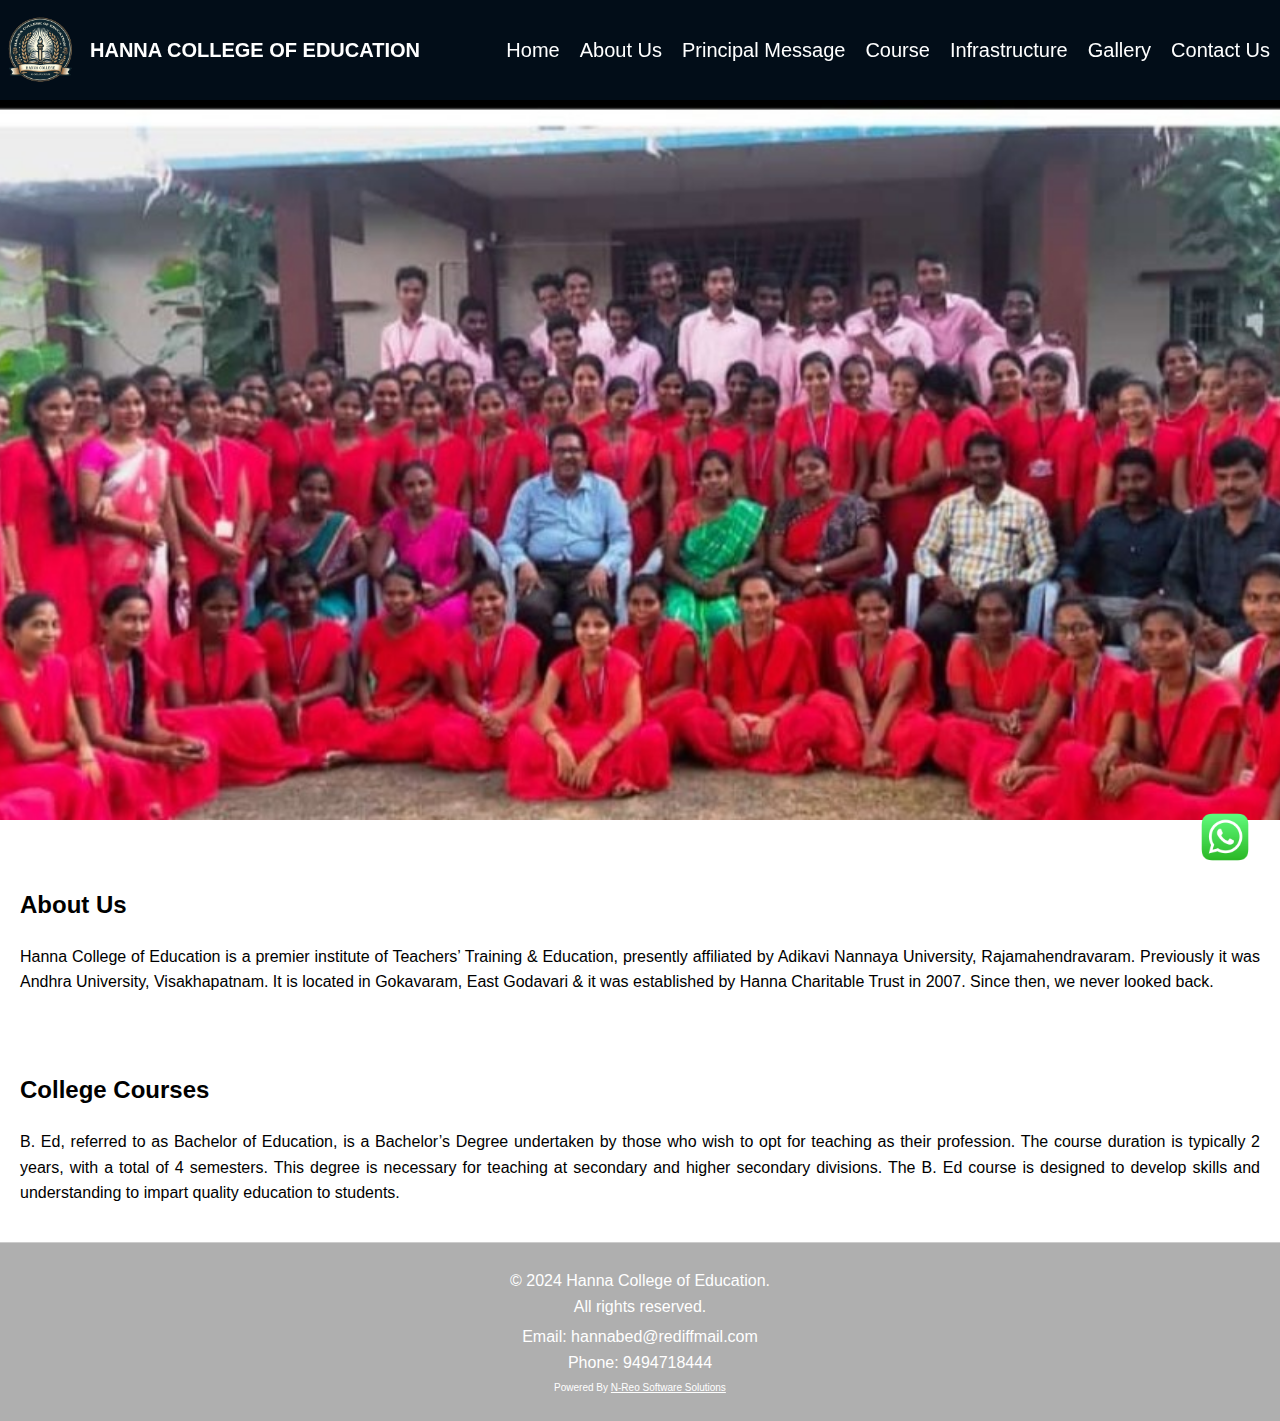
==== commit 8cac9f58: "hanna college of bed" ====
--- a/index.html
+++ b/index.html
@@ -7,6 +7,8 @@
     <link rel="stylesheet" href="styles.css">
     <link rel="stylesheet" href="dropdown.css">
     <link rel="stylesheet" href="dropdown.css">
+    <link rel="icon" href="images/logo.png" type="image/x-icon">
+
 
 
 </head>
--- a/styles.css
+++ b/styles.css
@@ -84,7 +84,7 @@
 .nav-links li a {
     color: #fff;
     text-decoration: none;
-    font-size: 16px; /* Adjust font size for navigation links */
+    font-size: 20px; /* Adjust font size for navigation links */
     padding: 5px 10px;
 }
 
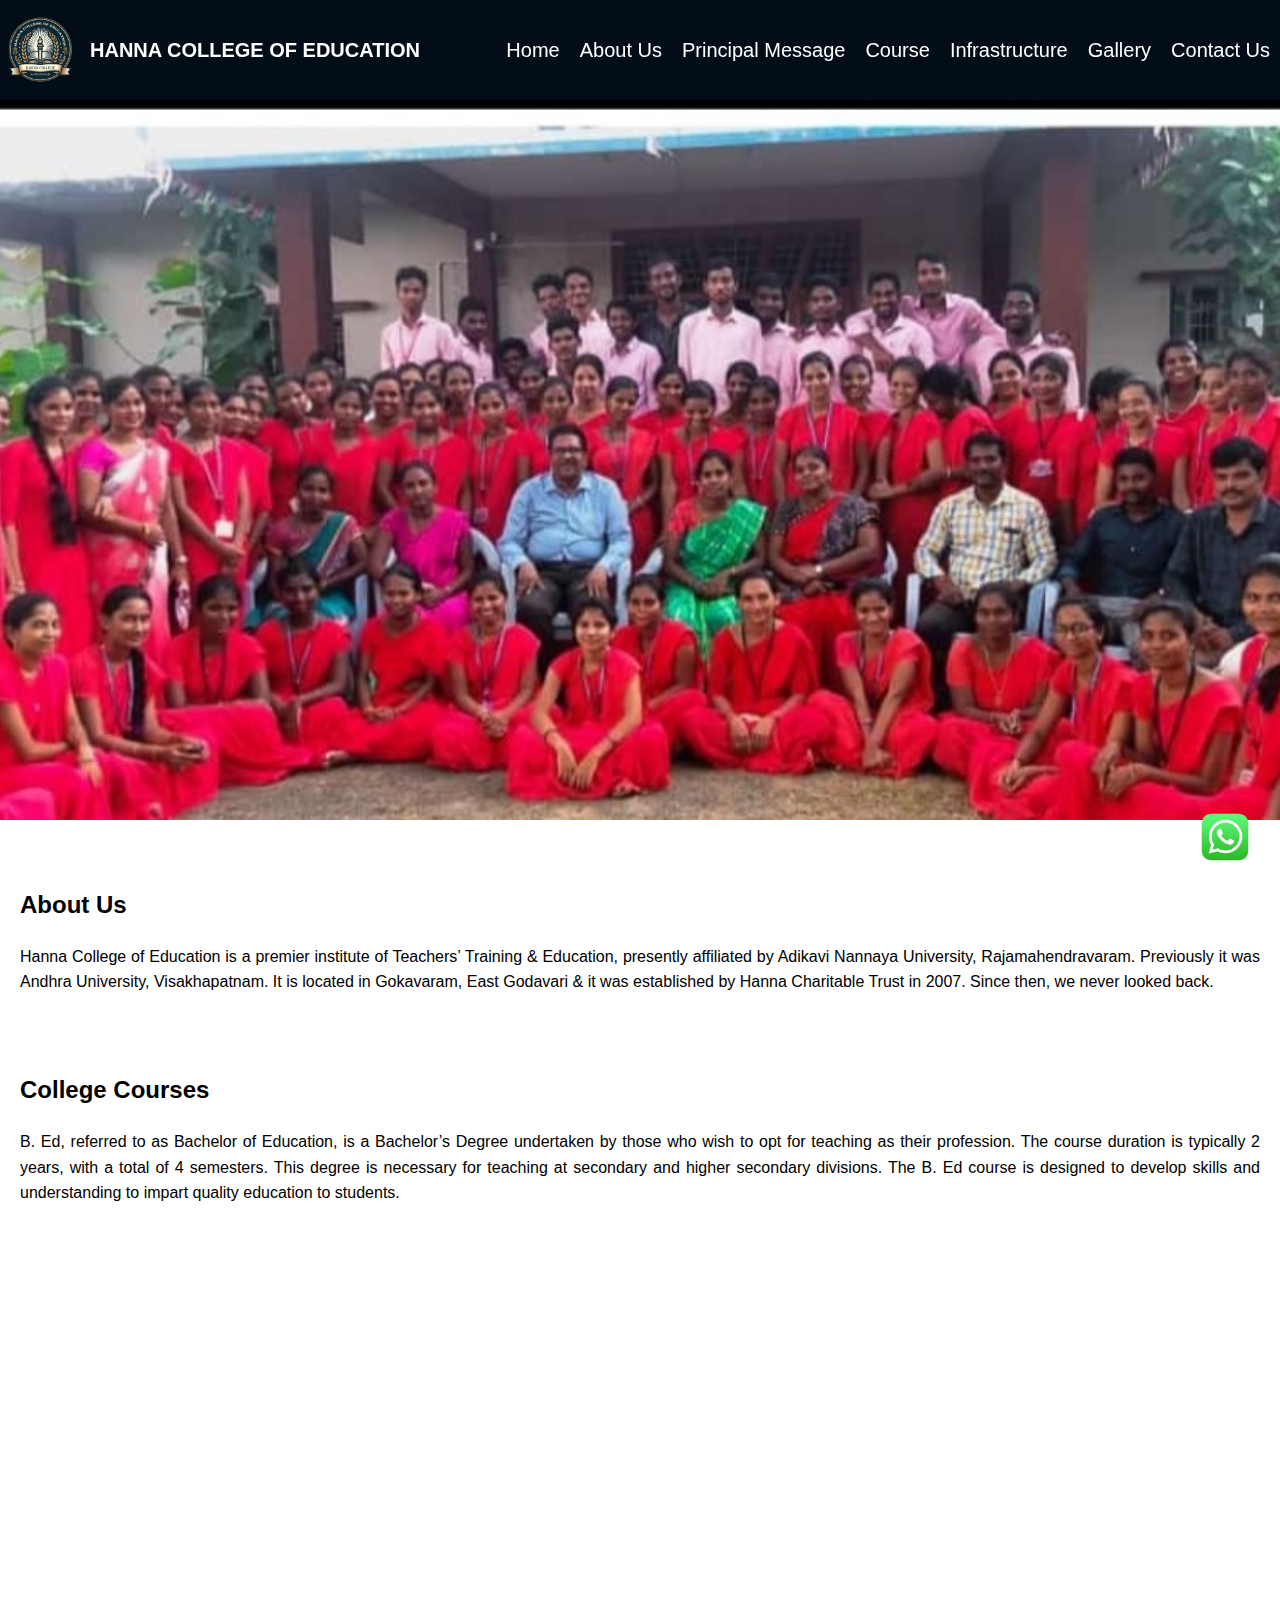
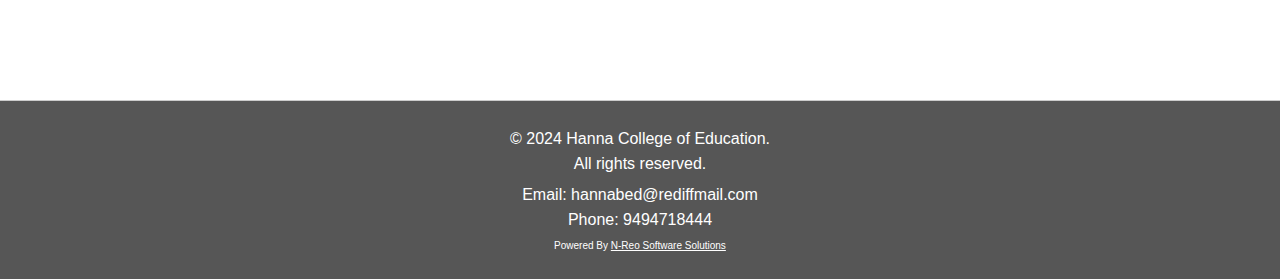
==== commit e6da5b76: "hanna college of bed" ====
--- a/index.html
+++ b/index.html
@@ -63,6 +63,11 @@
             <p>B. Ed, referred to as Bachelor of Education, is a Bachelor’s Degree undertaken by those who wish to opt for teaching as their profession. The course duration is typically 2 years, with a total of 4 semesters. This degree is necessary for teaching at secondary and higher secondary divisions. The B. Ed course is designed to develop skills and understanding to impart quality education to students.</p>
         </section>
     </main>
+
+    <div class="maps">
+        <iframe src="https://www.google.com/maps/embed?pb=!1m18!1m12!1m3!1d2971.3454819009917!2d81.8427608!3d17.2831124!2m3!1f0!2f0!3f0!3m2!1i1024!2i768!4f13.1!3m3!1m2!1s0x3a370d001de62057%3A0xb8ee9f3286fbee87!2sHANNA%20COLLEGE%20OF%20EDUCATION!5e1!3m2!1sen!2sin!4v1727345330259!5m2!1sen!2sin" 
+        width="100%" height="450" style="border:0;" allowfullscreen="" loading="lazy" referrerpolicy="no-referrer-when-downgrade"></iframe>
+    </div>
     
     <footer>
         <div>
@@ -70,6 +75,9 @@
             <p>Email: hannabed@rediffmail.com  <br> Phone: 9494718444</p>
             <p style="font-size: 10px;">Powered By <a href="https://n-reo.com/" target="_blank" rel="noopener noreferrer" style="color: white; font-size: 10px;">N-Reo Software Solutions</a></p>
         </div>
+
+       
+
     </footer>
     <div class="whatsapp-icon">
         <a href="https://wa.me/9494718444" target="_blank">
--- a/styles.css
+++ b/styles.css
@@ -132,7 +132,7 @@
 
 /* Styling for footer */
 footer {
-    background-color: #afafaf;
+    background-color: #565656;
     color: #fff;
     text-align: center;
     padding: 20px 30px;
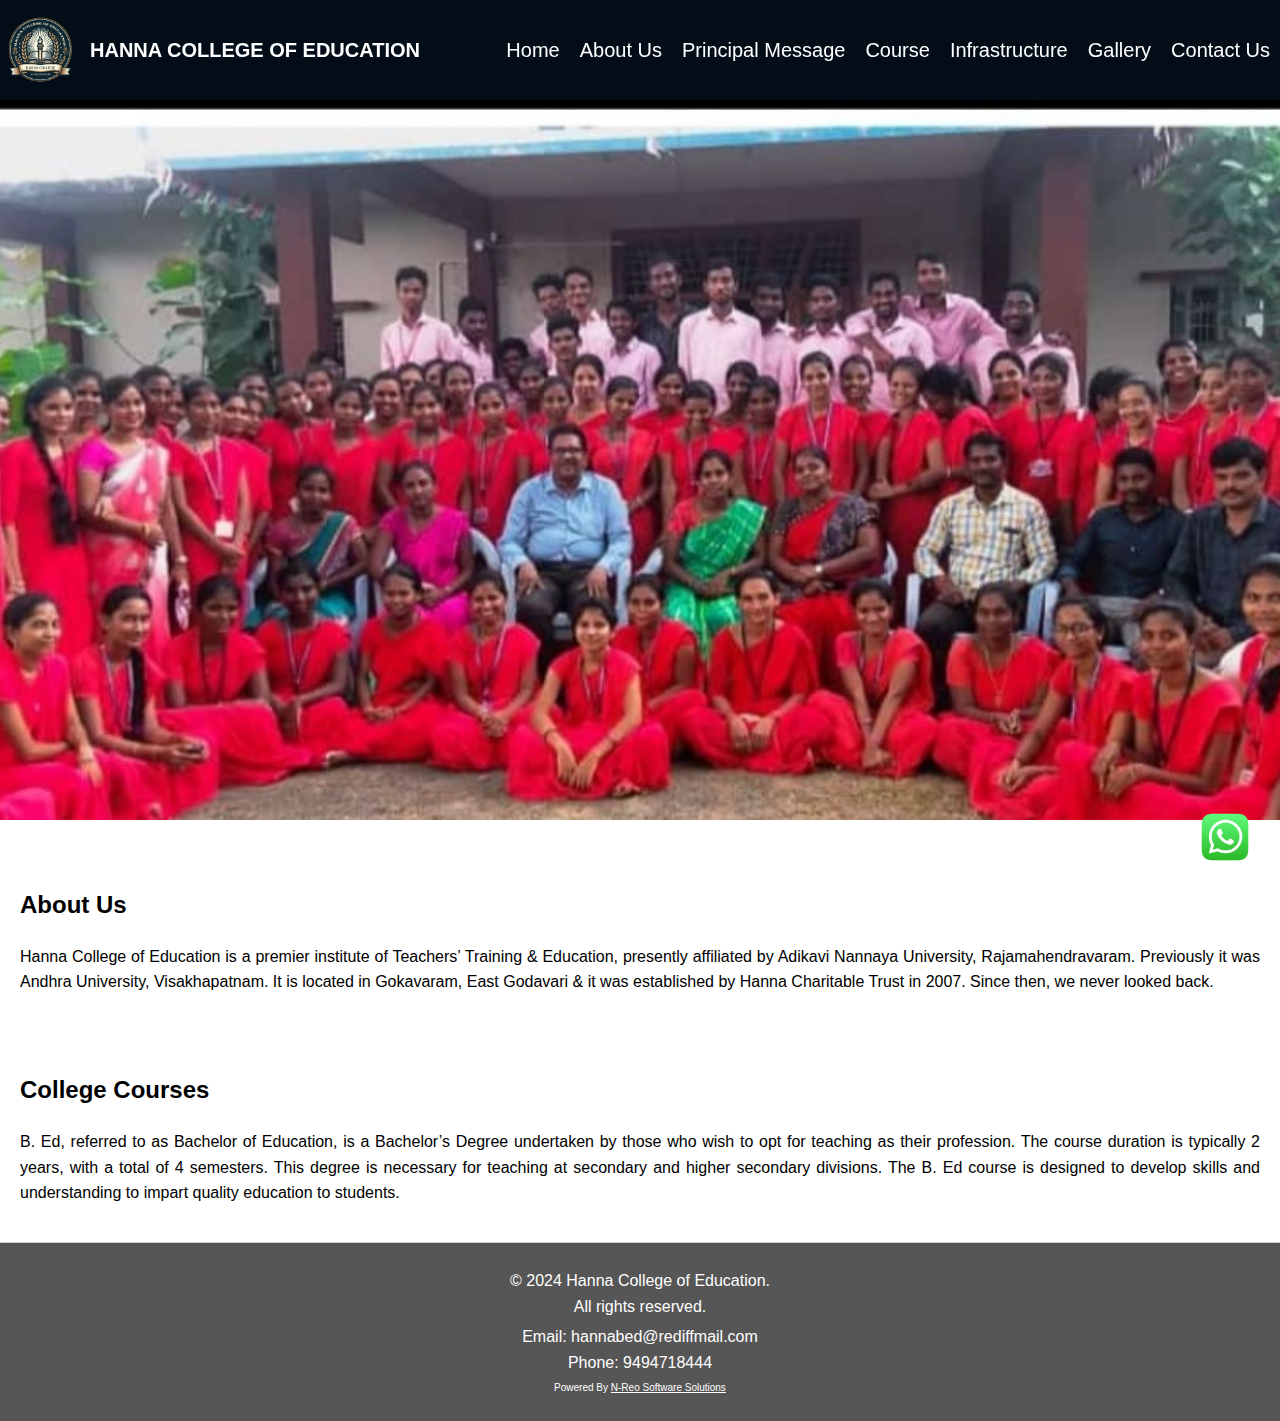
==== commit 992541cf: "hanna college of bed" ====
--- a/index.html
+++ b/index.html
@@ -64,11 +64,11 @@
         </section>
     </main>
 
-    <div class="maps">
+    <!-- <div class="maps">
         <iframe src="https://www.google.com/maps/embed?pb=!1m18!1m12!1m3!1d2971.3454819009917!2d81.8427608!3d17.2831124!2m3!1f0!2f0!3f0!3m2!1i1024!2i768!4f13.1!3m3!1m2!1s0x3a370d001de62057%3A0xb8ee9f3286fbee87!2sHANNA%20COLLEGE%20OF%20EDUCATION!5e1!3m2!1sen!2sin!4v1727345330259!5m2!1sen!2sin" 
         width="100%" height="450" style="border:0;" allowfullscreen="" loading="lazy" referrerpolicy="no-referrer-when-downgrade"></iframe>
     </div>
-    
+     -->
     <footer>
         <div>
             <p>&copy; 2024 Hanna College of Education. <br> All rights reserved.</p>
